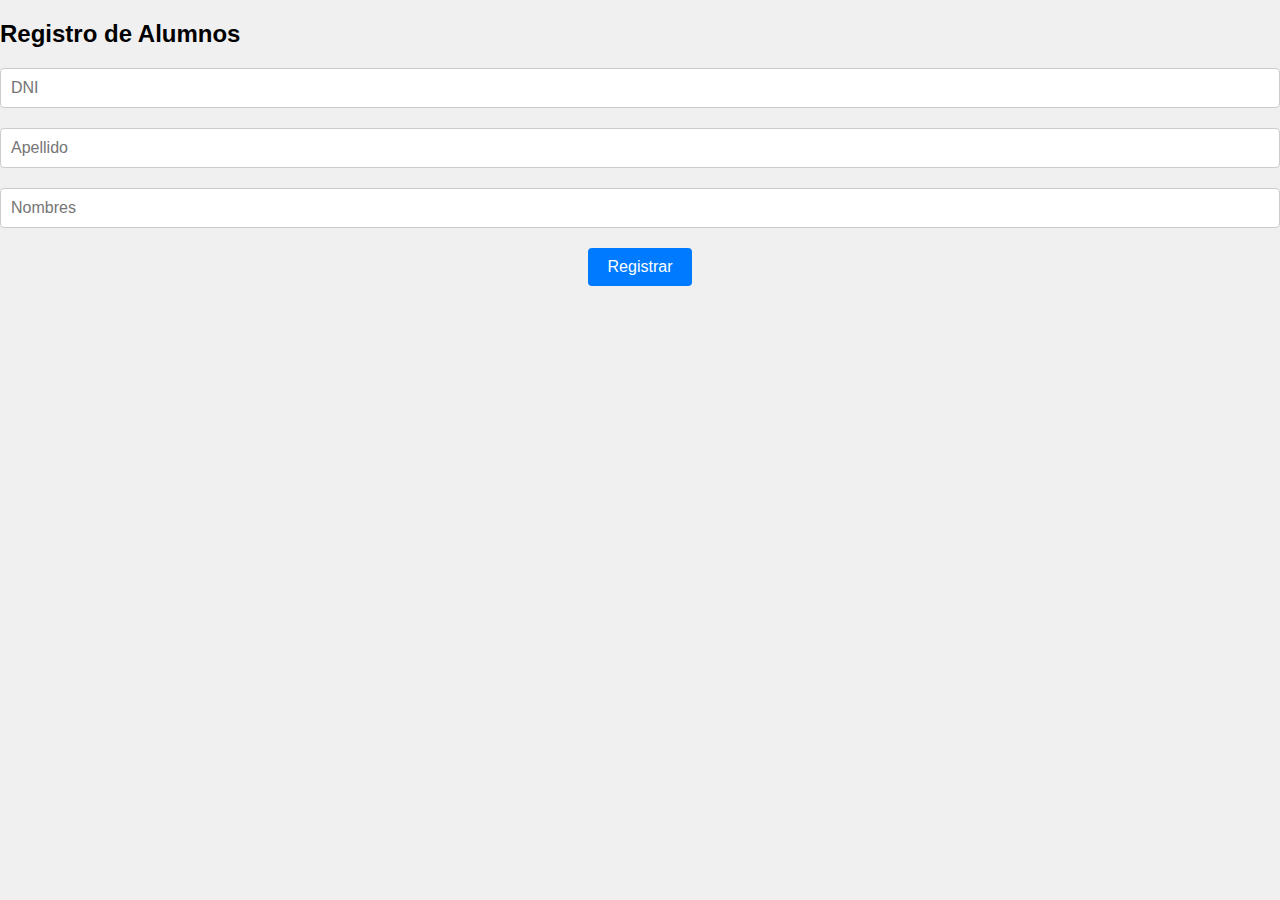
==== alumnos.html @ 4507b2d3 "update ex" ====
<!DOCTYPE html>
<html lang="es">
<head>
    <meta charset="UTF-8">
    <meta name="viewport" content="width=device-width, initial-scale=1.0">
    <title>Registro de Alumnos</title>
    <link rel="stylesheet" href="styles.css">
</head>
<body>
<div class="registration-container">
    <h2>Registro de Alumnos</h2>
    <form id="registration-form">
        <input type="text" id="dni" placeholder="DNI" required>
        <input type="text" id="apellido" placeholder="Apellido" required>
        <input type="text" id="nombres" placeholder="Nombres" required>
        <button type="submit">Registrar</button>
    </form>
</div>
<script src="registro_alumnos.js"></script>
</body>
</html>
---- styles.css ----
body {
    font-family: Arial, sans-serif;
    margin: 0;
    padding: 0;
    background-color: #f0f0f0;
}

.container-index {
    width: 80%;
    margin: 50px auto;
    background-color: #fff;
    padding: 20px;
    border-radius: 8px;
    box-shadow: 0 0 10px rgba(0, 0, 0, 0.1);
}

h1 {
    text-align: center;
}

form {
    text-align: center;
    margin-top: 20px;
}

label {
    display: block;
    margin-bottom: 10px;
}

input[type="text"] {
    width: 100%;
    padding: 10px;
    font-size: 16px;
    border-radius: 4px;
    border: 1px solid #ccc;
    box-sizing: border-box;
    margin-bottom: 20px;
}

button {
    padding: 10px 20px;
    font-size: 16px;
    background-color: #007bff;
    color: #fff;
    border: none;
    border-radius: 4px;
    cursor: pointer;
}

button:hover {
    background-color: #0056b3;
}

#resultado {
    text-align: center;
    margin-top: 20px;
    font-size: 18px;
}
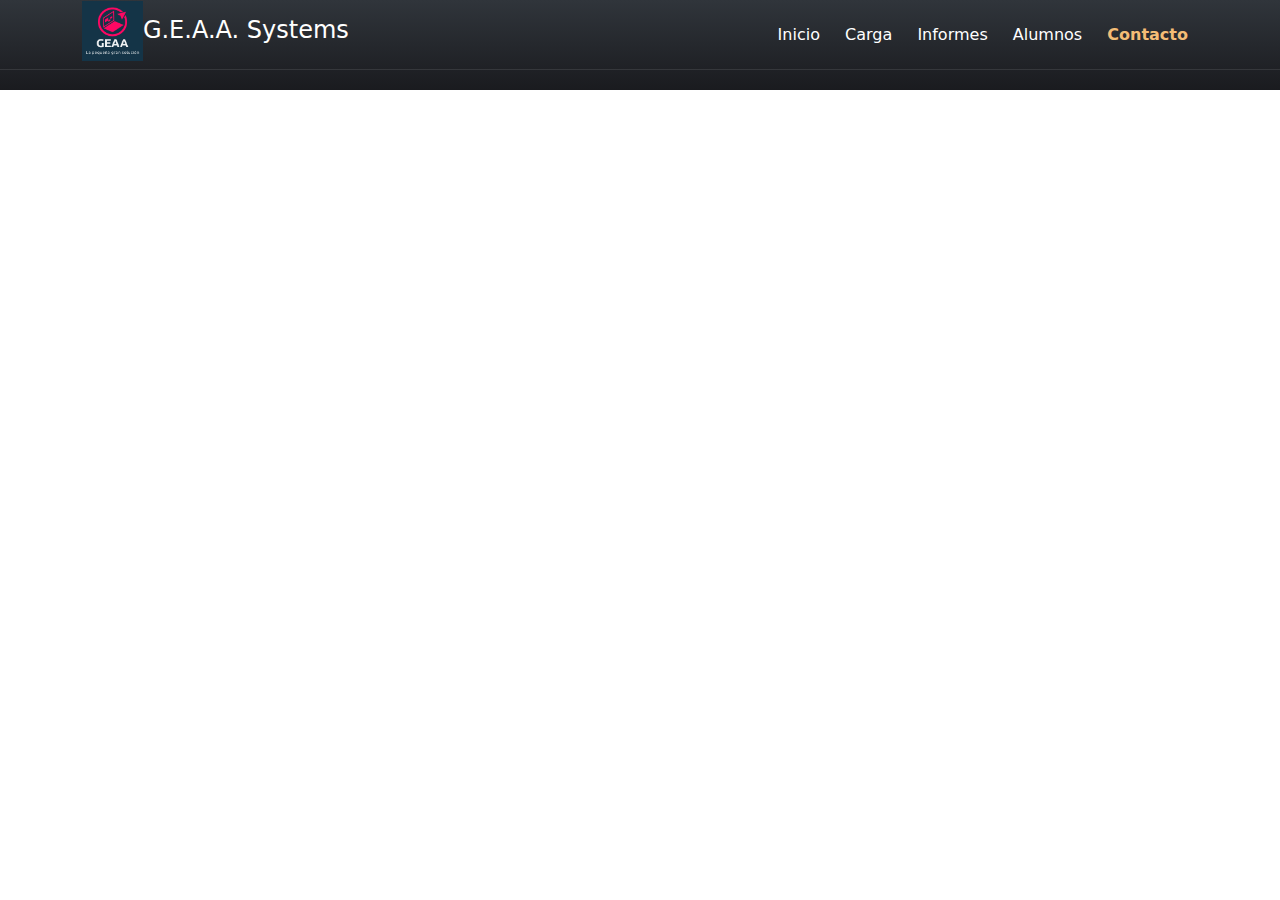
==== commit 899fac19: "update" ====
--- a/alumnos.html
+++ b/alumnos.html
@@ -3,19 +3,34 @@
 <head>
     <meta charset="UTF-8">
     <meta name="viewport" content="width=device-width, initial-scale=1.0">
-    <title>Registro de Alumnos</title>
-    <link rel="stylesheet" href="styles.css">
+    <title>Asignación de Asignaturas</title>
+    <link rel="stylesheet" href="css/styles_gen.css">
+    <link href="https://cdn.jsdelivr.net/npm/bootstrap@5.3.3/dist/css/bootstrap.min.css" rel="stylesheet" integrity="sha384-QWTKZyjpPEjISv5WaRU9OFeRpok6YctnYmDr5pNlyT2bRjXh0JMhjY6hW+ALEwIH" crossorigin="anonymous">
+</head>
 </head>
 <body>
-<div class="registration-container">
-    <h2>Registro de Alumnos</h2>
-    <form id="registration-form">
-        <input type="text" id="dni" placeholder="DNI" required>
-        <input type="text" id="apellido" placeholder="Apellido" required>
-        <input type="text" id="nombres" placeholder="Nombres" required>
-        <button type="submit">Registrar</button>
-    </form>
-</div>
+    <!-- BARRA NAV -->
+    <header class="hero">
+        <nav class="nav-hero">
+            <div class="container nav-container">
+                <!-- <img src="img/logo2.png" class="mockup_arriba"> -->
+                <div class="logo">
+                    
+                    <h2 class="logo-name" ><span><img src="img/logo2.png" class="loguito"></span>G.E.A.A. Systems</h2>
+                    
+                </div>
+                <div class="links">
+                    <a href="#" class="link">Inicio</a>
+                    <a href="#" class="link">Carga</a>
+                    <a href="#" class="link">Informes</a>
+                    <a href="#" class="link">Alumnos</a>
+                    <a href="#" class="link link-active">Contacto</a>
+                </div>
+            </div>
+        </nav>
+        
+    </header>  
+
 <script src="registro_alumnos.js"></script>
 </body>
 </html>--- a/css/styles_gen.css
+++ b/css/styles_gen.css
@@ -0,0 +1,205 @@
+@import url('https://fonts.googleapis.com/css2?family=Roboto:wght@300;400;700&display=swap');
+
+:root{
+    --gold1:#f4bd76;
+    --gold2:#f6cd8f;
+    --gray1:#ffffff80;
+    --gray2:#f7d9d980;
+    --black1:#1a1b1f;
+    --black2:#30353b;
+    --shadow:0 8px 8px;
+    --color-shadow:#00000033;
+}
+
+*{
+    margin: 0;
+    padding: 0;
+    box-sizing: border-box;
+}
+
+body {
+    font-family: 'Roboto', sans-serif;
+    margin: 0;
+    padding: 0;
+    background-color: #f0f0f0;
+}
+
+/* .container{
+    width: 90%;
+    max-width: 1200px;
+    margin: 0 auto;
+    overflow: hidden;
+    padding: 100px 0;
+    height: auto;
+} */
+
+.hero{
+    width: 100%;
+    min-height: 10vh;
+    background: linear-gradient(180deg, #30353b, #1a1b1f 100%);
+}
+
+.nav-hero{
+    color: #fff;
+    height: 70px;
+    border-bottom: 1px solid rgba(255, 255, 255, 0.1);
+}
+
+.nav-container{
+    display: flex;
+    align-items: center;
+    justify-content: space-between;
+    height: inherit;
+    padding: 0;
+}
+
+.loguito{
+    max-width: 15%;
+}
+
+.logo-name{
+    font-size: 24px;
+}
+
+.link{
+    display: inline-block;
+    color: inherit;
+    text-decoration: none;
+    font-weight: 300;
+    padding: 10px;
+}
+
+.link-active{
+    color: var(--gold1);
+    font-weight: 700;
+}
+
+.point{
+    color: var(--gold1);
+}
+
+.hero-main{
+    height: calc(100vh - 70px);
+    display: flex;
+    justify-content: space-between;
+    align-items: center;
+    padding: 0;
+}
+
+.mockup{
+    object-fit: cover;
+    width: 48%;
+    max-height: 90vh;
+}
+
+.hero-textos{
+    width: 48%;
+}
+.titulo{
+    font-size: 80px;
+    font-weight: 300;
+    color: #fff;
+    text-shadow: var(--shadow) var(--color-shadow);
+}
+
+.letra1{
+    color: var(--gold1);
+    font-weight: 700;
+}
+
+.copy{
+    font-size: 20px;
+    color: var(--gold2);
+    text-shadow: var(--shadow) var(--color-shadow);
+    margin: 15px 0;
+}
+
+.copy-active{
+    font-weight: 700;
+}
+
+
+/* CONTENEDOR */
+
+.admin-container{
+    width: 90%;
+    max-width: 1200px;
+    margin: 0 auto;
+    overflow: hidden;
+    padding: 100px 0;
+    height: auto;
+}
+.subtitle{
+    font-size: 60px;
+}
+
+.container-card{
+    display: flex;
+    justify-content: space-between;
+    align-items: center;
+    flex-wrap: wrap;
+}
+
+.cards{
+    width: 30%;
+    padding: 30px 0;
+    overflow: hidden;
+    background: #f7ce90;
+    border-radius: 10px;
+    position: relative;
+    text-align: left;
+    margin-bottom: 60px;
+    box-shadow: 0 0 6px var(--color-shadow);
+}
+
+.card-button{
+    display: block;
+    background: linear-gradient(180deg, #f7ce90 0%, #f4bd76 100%);
+    border-radius: 6px;
+    text-decoration: none;
+    width: 40%;
+    color: var(--black1);
+    font-weight: 700;
+    margin: auto;
+    align-items: center;
+}
+
+/* BUSCAR ALUMNO PARA CARGA ASIGNATURAS */
+
+.container-busca-alumno {
+    max-width: 600px;
+    margin: 50px auto;
+    padding: 20px;
+    background-color: #fff;
+    border-radius: 10px;
+    box-shadow: 0px 0px 10px 0px rgba(0,0,0,0.1);
+}
+
+h1 {
+    margin-bottom: 20px;
+    color: #007bff;
+}
+
+form {
+    margin-bottom: 20px;
+}
+
+input[type="text"] {
+    padding: 10px;
+    font-size: 16px;
+    width: 100%;
+    margin-bottom: 10px;
+}
+
+input[type="submit"] {
+    padding: 10px 20px;
+    font-size: 16px;
+    background-color: #007bff;
+    color: #fff;
+    border: none;
+    cursor: pointer;
+}
+
+#result {
+    font-size: 18px;
+}